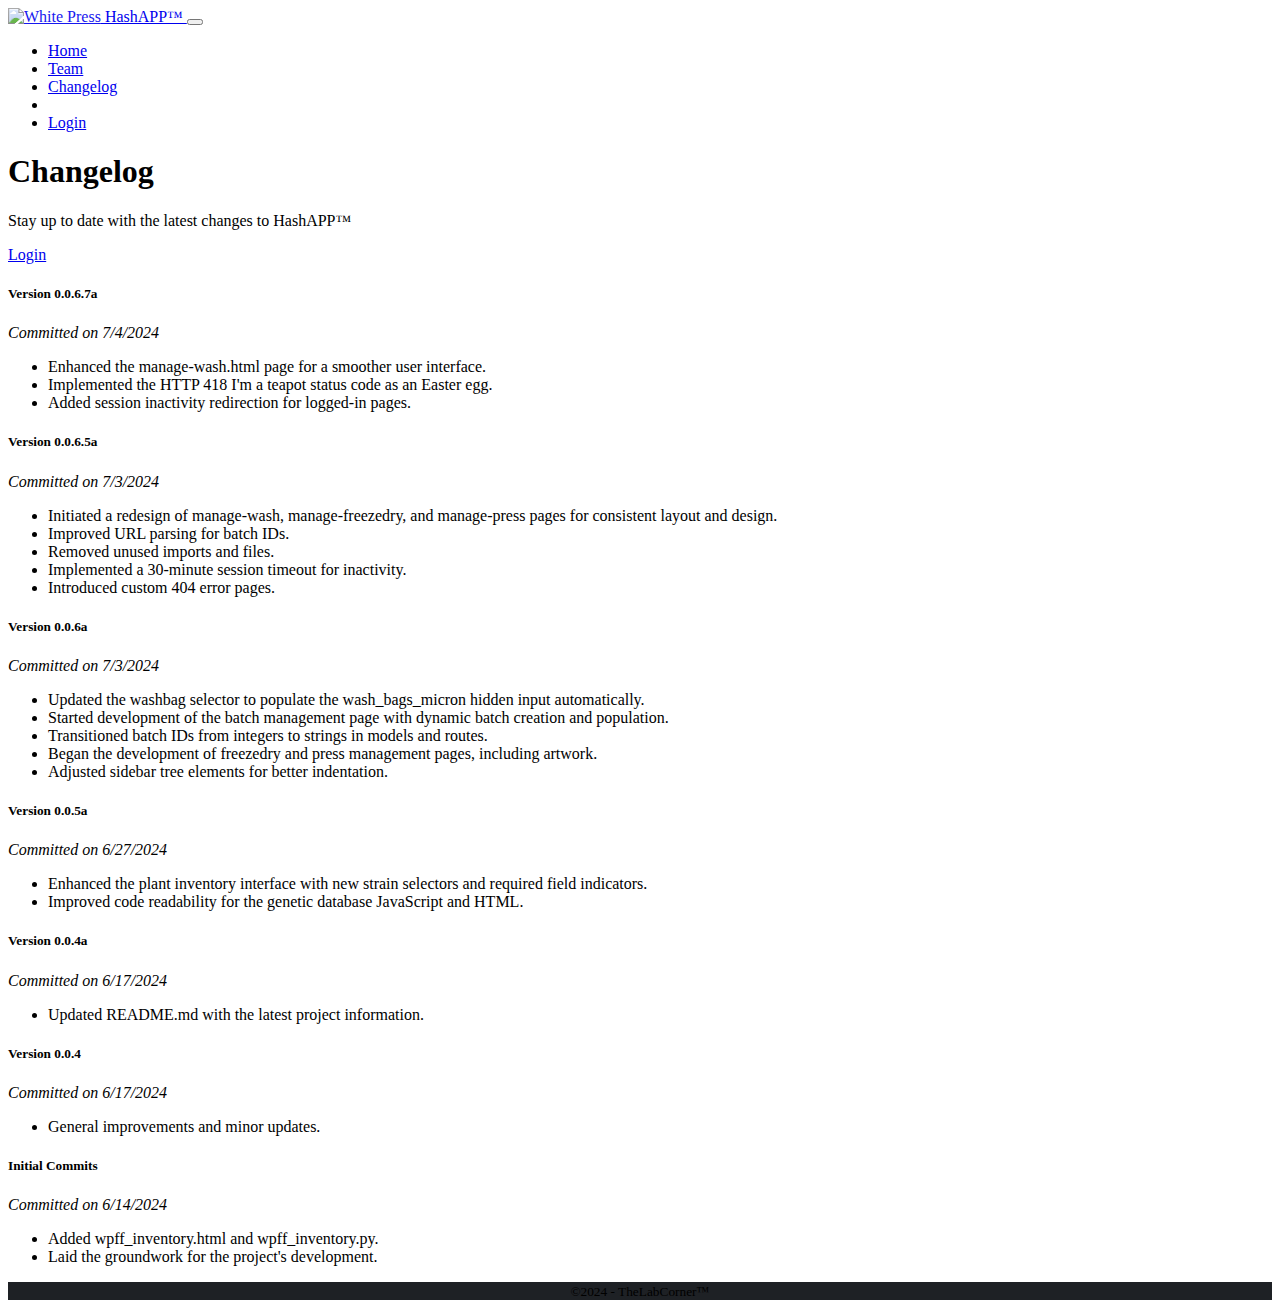
==== changelog.html @ 2e35f6c2 "v0.0.7.1a" ====
<!DOCTYPE html>
<html lang="en">
<head>
    <!-- Google tag (gtag.js) -->
    <script async src="https://www.googletagmanager.com/gtag/js?id=G-PG8G4MSZ4S"></script>
    <script>
        window.dataLayer = window.dataLayer || [];
        function gtag(){dataLayer.push(arguments);}
        gtag('js', new Date());

        gtag('config', 'G-PG8G4MSZ4S');
    </script>

    <meta charset="utf-8" />
    <meta name="viewport" content="width=device-width, initial-scale=1, shrink-to-fit=no" />
    <meta name="description" content="" />
    <meta name="author" content="" />
    <title>HashAPP&trade; | Changelog</title>
    <!-- Favicon-->
    <link rel="icon" type="image/x-icon" href="assets/favicon/favicon.ico" />
    <!-- Bootstrap icons-->
    <link href="https://cdn.jsdelivr.net/npm/bootstrap-icons@1.4.1/font/bootstrap-icons.css" rel="stylesheet" />
    <!-- Core theme CSS (includes Bootstrap)-->
    <link href="/hashapp-web/css/styles.css" rel="stylesheet" />
</head>
<body>
<!-- Responsive navbar-->
<nav class="navbar navbar-expand-lg navbar-dark bg-dark">
    <div class="container px-5">
        <a class="navbar-brand" href="/hashapp-web/">
            <img src="/hashapp-web/assets/PressWhite.svg" alt="White Press" class="brand-image" style="width: 50px;opacity: .9">
            HashAPP&trade;
        </a>
        <button class="navbar-toggler" type="button" data-bs-toggle="collapse" data-bs-target="#navbarSupportedContent" aria-controls="navbarSupportedContent" aria-expanded="false" aria-label="Toggle navigation"><span class="navbar-toggler-icon"></span></button>
        <div class="collapse navbar-collapse" id="navbarSupportedContent">
            <ul class="navbar-nav ms-auto mb-2 mb-lg-0">
                <li class="nav-item"><a class="nav-link" aria-current="page" href="/hashapp-web/">Home</a></li>
                <li class="nav-item"><a class="nav-link" href="/hashapp-web/team">Team</a></li>
                <li class="nav-item"><a class="nav-link active" href="/hashapp-web/changelog">Changelog</a></li>
                <li class="nav-item"><a class="nav-link" href="#!"></a></li>
                <li class="nav-item"><a class="nav-link" href="#!">Login</a></li>
            </ul>
        </div>
    </div>
</nav>
<!-- Header-->
<header class="bg-dark py-5">
    <div class="container px-5">
        <div class="row gx-5 justify-content-center">
            <div class="col-lg-6">
                <div class="text-center my-5">
                    <h1 class="display-6 fw-bolder text-white mb-2">Changelog</h1>
                    <p class="lead text-white-50 mb-4">Stay up to date with the latest changes to HashAPP&trade;</p>
                    <div class="d-grid gap-3 d-sm-flex justify-content-sm-center">
                        <a class="btn btn-outline-light  btn-lg px-4 me-sm-3" href="#features">Login</a>

                    </div>
                </div>
            </div>
        </div>
    </div>
</header>

<!-- Changelog section updated -->
<section class="py-5" id="changelog">
    <div class="container px-5 my-5">
        <div class="text-center mb-5">

        </div>
        <div class="row gx-5 row-cols-1 justify-content-center">
            <!-- Latest Update -->
            <div class="col mb-5">
                <h5 class="fw-bolder">Version 0.0.6.7a</h5> <i class="commit-date" data-date="2024-07-04"></i>
                <ul>
                    <li>Enhanced the manage-wash.html page for a smoother user interface.</li>
                    <li>Implemented the HTTP 418 I'm a teapot status code as an Easter egg.</li>
                    <li>Added session inactivity redirection for logged-in pages.</li>
                </ul>
            </div>
            <!-- Previous Updates -->
            <div class="col mb-5">
                <h5 class="fw-bolder">Version 0.0.6.5a</h5> <i class="commit-date" data-date="2024-07-03"></i>
                <ul>
                    <li>Initiated a redesign of manage-wash, manage-freezedry, and manage-press pages for consistent layout and design.</li>
                    <li>Improved URL parsing for batch IDs.</li>
                    <li>Removed unused imports and files.</li>
                    <li>Implemented a 30-minute session timeout for inactivity.</li>
                    <li>Introduced custom 404 error pages.</li>
                </ul>
            </div>
            <div class="col mb-5">
                <h5 class="fw-bolder">Version 0.0.6a</h5> <i class="commit-date" data-date="2024-07-03"></i>
                <ul>
                    <li>Updated the washbag selector to populate the wash_bags_micron hidden input automatically.</li>
                    <li>Started development of the batch management page with dynamic batch creation and population.</li>
                    <li>Transitioned batch IDs from integers to strings in models and routes.</li>
                    <li>Began the development of freezedry and press management pages, including artwork.</li>
                    <li>Adjusted sidebar tree elements for better indentation.</li>
                </ul>
            </div>
            <div class="col mb-5">
                <h5 class="fw-bolder">Version 0.0.5a</h5> <i class="commit-date" data-date="2024-06-27"></i>
                <ul>
                    <li>Enhanced the plant inventory interface with new strain selectors and required field indicators.</li>
                    <li>Improved code readability for the genetic database JavaScript and HTML.</li>
                </ul>
            </div>
            <div class="col mb-5">
                <h5 class="fw-bolder">Version 0.0.4a</h5> <i class="commit-date" data-date="2024-06-17"></i>
                <ul>
                    <li>Updated README.md with the latest project information.</li>
                </ul>
            </div>
            <div class="col mb-5">
                <h5 class="fw-bolder">Version 0.0.4</h5> <i class="commit-date" data-date="2024-06-17"></i>
                <ul>
                    <li>General improvements and minor updates.</li>
                </ul>
            </div>
            <!-- Initial Commits -->
            <div class="col mb-5">
                <h5 class="fw-bolder">Initial Commits</h5> <i class="commit-date" data-date="2024-06-14"></i>
                <ul>
                    <li>Added wpff_inventory.html and wpff_inventory.py.</li>
                    <li>Laid the groundwork for the project's development.</li>
                </ul>
            </div>
        </div>
    </div>
</section>

<script>
    function updateDates() {
        const commitElements = document.querySelectorAll('.commit-date');
        const now = new Date();

        commitElements.forEach((element) => {
            const commitDate = new Date(element.dataset.date);
            const diffTime = Math.abs(now - commitDate);
            const diffDays = Math.ceil(diffTime / (1000 * 60 * 60 * 24));

            let dateString;
            if (diffDays === 0) {
                dateString = "Committed today";
            } else if (diffDays === 1) {
                dateString = "Committed yesterday";
            } else if (diffDays < 7) {
                dateString = `Committed ${diffDays} days ago`;
            } else if (diffDays < 14) {
                dateString = "Committed last week";
            } else if (diffDays < 30) {
                dateString = "Committed 3 weeks ago";
            } else {
                dateString = `Committed on ${commitDate.toLocaleDateString()}`;
            }

            element.textContent = dateString;
        });
    }

    // Call the function when the page loads
    window.onload = updateDates;
</script>






<!-- Footer-->
<footer class="container py-5" style="background-color: #1e2125; text-align: center; max-width: 100% !important">
    <div class="row">
        <div class="col-4 col-md">
            <small class="d-block mb-3 text-muted">&copy;2024 - TheLabCorner&trade;</small>
        </div>
    </div>
</footer>
<!-- Bootstrap core JS-->
<script src="https://cdn.jsdelivr.net/npm/bootstrap@5.2.3/dist/js/bootstrap.bundle.min.js"></script>
<!-- Core theme JS-->
<script src="js/scripts.js"></script>


</body>
</html>
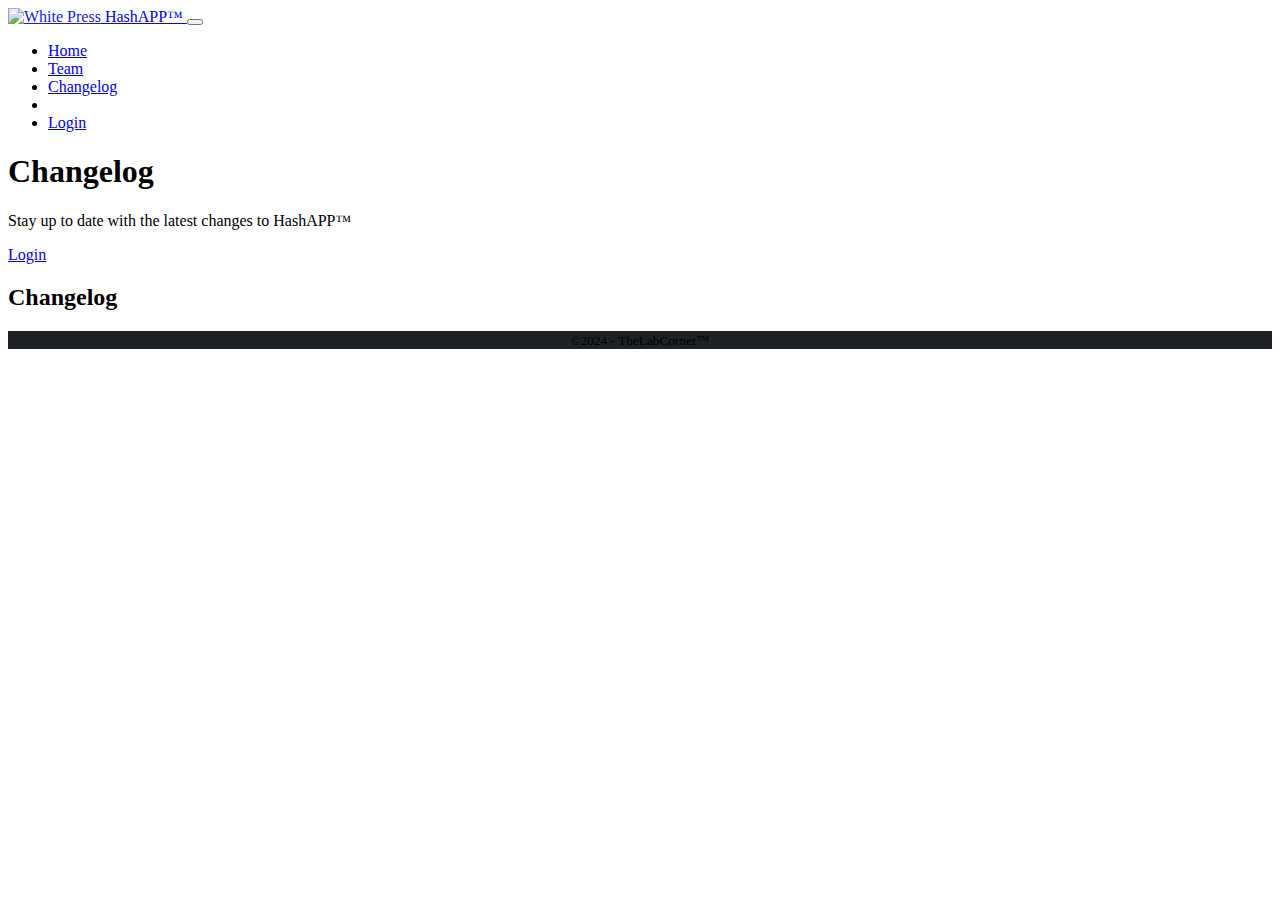
==== commit 5774ae36: "v0.0.7.1a" ====
--- a/changelog.html
+++ b/changelog.html
@@ -61,105 +61,113 @@
     </div>
 </header>
 
-<!-- Changelog section updated -->
+
+<script src="https://cdn.jsdelivr.net/npm/js-yaml@4.0.0/dist/js-yaml.min.js"></script>
 <section class="py-5" id="changelog">
     <div class="container px-5 my-5">
         <div class="text-center mb-5">
-
+            <h2 class="fw-bolder">Changelog</h2>
         </div>
-        <div class="row gx-5 row-cols-1 justify-content-center">
-            <!-- Latest Update -->
-            <div class="col mb-5">
-                <h5 class="fw-bolder">Version 0.0.6.7a</h5> <i class="commit-date" data-date="2024-07-04"></i>
-                <ul>
-                    <li>Enhanced the manage-wash.html page for a smoother user interface.</li>
-                    <li>Implemented the HTTP 418 I'm a teapot status code as an Easter egg.</li>
-                    <li>Added session inactivity redirection for logged-in pages.</li>
-                </ul>
-            </div>
-            <!-- Previous Updates -->
-            <div class="col mb-5">
-                <h5 class="fw-bolder">Version 0.0.6.5a</h5> <i class="commit-date" data-date="2024-07-03"></i>
-                <ul>
-                    <li>Initiated a redesign of manage-wash, manage-freezedry, and manage-press pages for consistent layout and design.</li>
-                    <li>Improved URL parsing for batch IDs.</li>
-                    <li>Removed unused imports and files.</li>
-                    <li>Implemented a 30-minute session timeout for inactivity.</li>
-                    <li>Introduced custom 404 error pages.</li>
-                </ul>
-            </div>
-            <div class="col mb-5">
-                <h5 class="fw-bolder">Version 0.0.6a</h5> <i class="commit-date" data-date="2024-07-03"></i>
-                <ul>
-                    <li>Updated the washbag selector to populate the wash_bags_micron hidden input automatically.</li>
-                    <li>Started development of the batch management page with dynamic batch creation and population.</li>
-                    <li>Transitioned batch IDs from integers to strings in models and routes.</li>
-                    <li>Began the development of freezedry and press management pages, including artwork.</li>
-                    <li>Adjusted sidebar tree elements for better indentation.</li>
-                </ul>
-            </div>
-            <div class="col mb-5">
-                <h5 class="fw-bolder">Version 0.0.5a</h5> <i class="commit-date" data-date="2024-06-27"></i>
-                <ul>
-                    <li>Enhanced the plant inventory interface with new strain selectors and required field indicators.</li>
-                    <li>Improved code readability for the genetic database JavaScript and HTML.</li>
-                </ul>
-            </div>
-            <div class="col mb-5">
-                <h5 class="fw-bolder">Version 0.0.4a</h5> <i class="commit-date" data-date="2024-06-17"></i>
-                <ul>
-                    <li>Updated README.md with the latest project information.</li>
-                </ul>
-            </div>
-            <div class="col mb-5">
-                <h5 class="fw-bolder">Version 0.0.4</h5> <i class="commit-date" data-date="2024-06-17"></i>
-                <ul>
-                    <li>General improvements and minor updates.</li>
-                </ul>
-            </div>
-            <!-- Initial Commits -->
-            <div class="col mb-5">
-                <h5 class="fw-bolder">Initial Commits</h5> <i class="commit-date" data-date="2024-06-14"></i>
-                <ul>
-                    <li>Added wpff_inventory.html and wpff_inventory.py.</li>
-                    <li>Laid the groundwork for the project's development.</li>
-                </ul>
-            </div>
+        <div id="changelog-entries" class="row gx-5 row-cols-1 justify-content-center">
+            <!-- Changelog entries will be populated here -->
         </div>
     </div>
 </section>
 
 <script>
-    function updateDates() {
-        const commitElements = document.querySelectorAll('.commit-date');
-        const now = new Date();
+    async function fetchCommitLog() {
+        try {
+            const response = await fetch('https://raw.githubusercontent.com/thelabcorner/hashapp-web/main/commit-log/commit-log.yml');
+            if (!response.ok) {
+                throw new Error('Network response was not ok');
+            }
+            let yamlText = await response.text();
+            console.log('Fetched commit log (raw text):', yamlText);
 
-        commitElements.forEach((element) => {
-            const commitDate = new Date(element.dataset.date);
-            const diffTime = Math.abs(now - commitDate);
-            const diffDays = Math.ceil(diffTime / (1000 * 60 * 60 * 24));
+            // Preprocess the YAML text to handle multiline strings
+            yamlText = yamlText.replace(/"\n\s+([^"])/g, '"\n  $1');
+            console.log('Processed YAML text:', yamlText);
 
-            let dateString;
-            if (diffDays === 0) {
-                dateString = "Committed today";
-            } else if (diffDays === 1) {
-                dateString = "Committed yesterday";
-            } else if (diffDays < 7) {
-                dateString = `Committed ${diffDays} days ago`;
-            } else if (diffDays < 14) {
-                dateString = "Committed last week";
-            } else if (diffDays < 30) {
-                dateString = "Committed 3 weeks ago";
-            } else {
-                dateString = `Committed on ${commitDate.toLocaleDateString()}`;
+            try {
+                const parsedLog = jsyaml.load(yamlText);
+                console.log('Parsed commit log:', parsedLog);
+                return parsedLog;
+            } catch (yamlError) {
+                console.error('YAML parsing error:', yamlError);
+                throw yamlError;
             }
-
-            element.textContent = dateString;
-        });
+        } catch (error) {
+            console.error('Failed to fetch commit log:', error);
+        }
     }
 
-    // Call the function when the page loads
-    window.onload = updateDates;
+    function formatDate(commitDate) {
+        console.log('Parsing date:', commitDate);
+        const date = new Date(commitDate);
+        if (isNaN(date.getTime())) {
+            console.error('Invalid date:', commitDate);
+            return 'Invalid Date';
+        }
+
+        const now = new Date();
+        const diffTime = Math.abs(now - date);
+        const diffDays = Math.ceil(diffTime / (1000 * 60 * 60 * 24));
+
+        if (diffDays === 0) {
+            return 'Committed today';
+        } else if (diffDays === 1) {
+            return 'Committed yesterday';
+        } else if (diffDays < 7) {
+            return `Committed ${diffDays} days ago`;
+        } else if (diffDays < 14) {
+            return 'Committed last week';
+        } else if (diffDays < 30) {
+            return 'Committed 3 weeks ago';
+        } else {
+            return `Committed on ${date.toLocaleDateString()}`;
+        }
+    }
+
+    function createChangelogEntry(commit) {
+        console.log('Creating changelog entry for commit:', commit);
+        const entryDiv = document.createElement('div');
+        entryDiv.classList.add('col', 'mb-5');
+
+        const versionHeader = document.createElement('h5');
+        versionHeader.classList.add('fw-bolder');
+        versionHeader.textContent = `Version ${commit.message}`;
+
+        const dateInfo = document.createElement('i');
+        dateInfo.classList.add('commit-date');
+        dateInfo.textContent = formatDate(commit.date);
+
+        const descriptionList = document.createElement('ul');
+        const descriptions = commit.description ? commit.description.split('\n').map(line => line.trim()).filter(line => line) : ['No description provided'];
+        descriptions.forEach(descriptionItem => {
+            const listItem = document.createElement('li');
+            listItem.textContent = descriptionItem;
+            descriptionList.appendChild(listItem);
+        });
+
+        entryDiv.appendChild(versionHeader);
+        entryDiv.appendChild(dateInfo);
+        entryDiv.appendChild(descriptionList);
+
+        return entryDiv;
+    }
+
+    async function populateChangelog() {
+        const changelogContainer = document.getElementById('changelog-entries');
+        const commitLog = await fetchCommitLog();
+        if (commitLog) {
+            commitLog.forEach(commit => {
+                const changelogEntry = createChangelogEntry(commit);
+                changelogContainer.appendChild(changelogEntry);
+            });
+        }
+    }
+
+    window.onload = populateChangelog;
 </script>
 
 
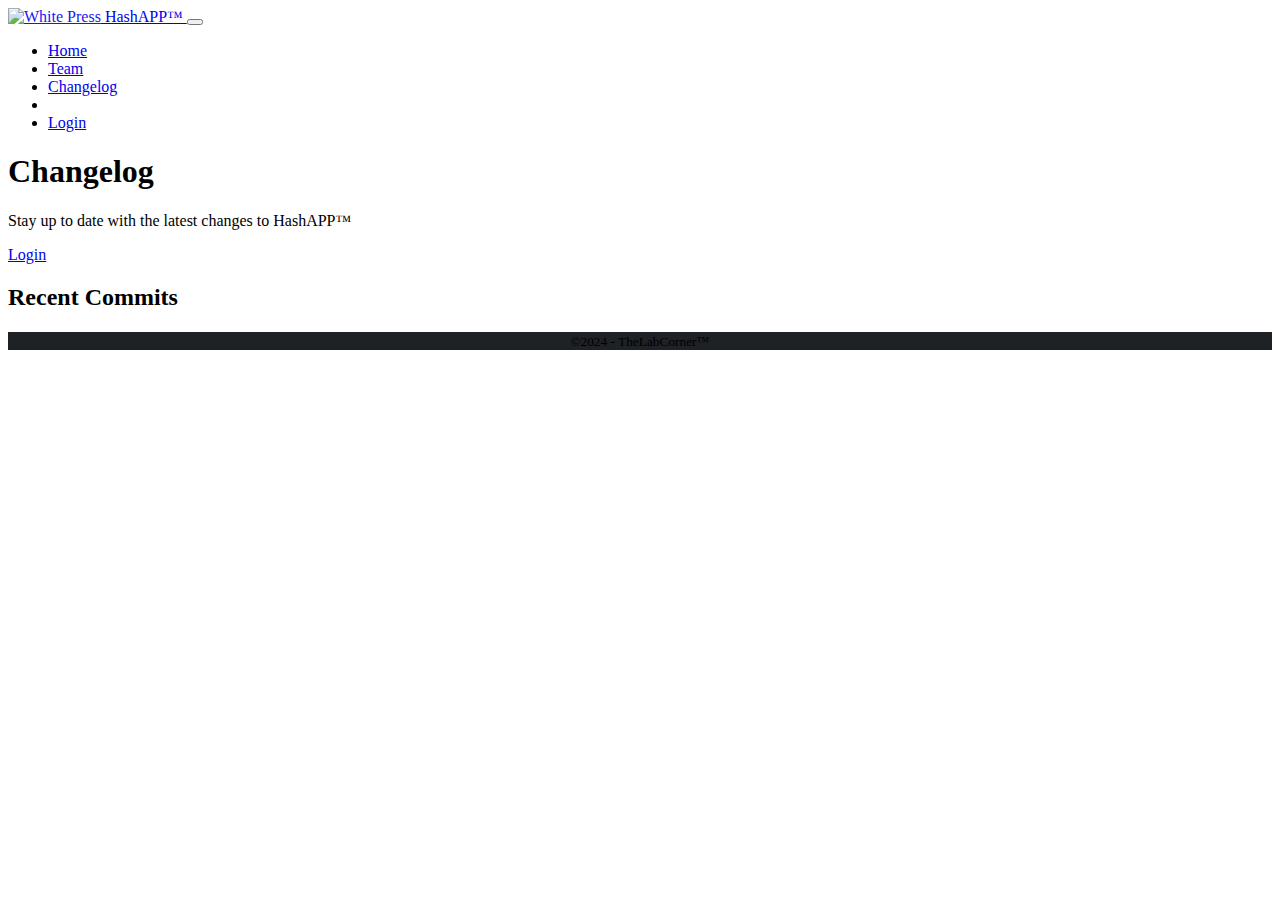
==== commit d1747191: "v0.0.7.1a" ====
--- a/changelog.html
+++ b/changelog.html
@@ -1,3 +1,26 @@
+<!--
+##############################################################
+##############################################################
+##############################################################
+                 _       _      ___  ___    __
+  /\  /\__ _ ___| |__   /_\    / _ \/ _ \ /_  _\/\/\
+ / /_/ / _` / __| '_ \ //_\\  / /_)/ /_)/  / / /    \
+/ __  / (_| \__ \ | | /  _  \/ ___/ ___/  / / / /\/\ \
+\/ /_/ \__,_|___/_| |_\_/ \_/\/   \/      \/  \/    \/
+
+##############################################################
+
+Hey there, curious explorer!
+If you're diving into the code, why not meet the minds behind it?
+Head over to our https://thelabcorner.github.io/hashapp-web/team page to meet the team!
+
+We're always looking for feedback, so feel free to reach out to us at:
+hashapp@thedabcorner.site
+
+##############################################################
+##############################################################
+##############################################################
+-->
 <!DOCTYPE html>
 <html lang="en">
 <head>
@@ -22,6 +45,7 @@
     <link href="https://cdn.jsdelivr.net/npm/bootstrap-icons@1.4.1/font/bootstrap-icons.css" rel="stylesheet" />
     <!-- Core theme CSS (includes Bootstrap)-->
     <link href="/hashapp-web/css/styles.css" rel="stylesheet" />
+    <script src="https://cdn.jsdelivr.net/npm/js-yaml@4.0.0/dist/js-yaml.min.js"></script>
 </head>
 <body>
 <!-- Responsive navbar-->
@@ -62,11 +86,11 @@
 </header>
 
 
-<script src="https://cdn.jsdelivr.net/npm/js-yaml@4.0.0/dist/js-yaml.min.js"></script>
 <section class="py-5" id="changelog">
     <div class="container px-5 my-5">
         <div class="text-center mb-5">
-            <h2 class="fw-bolder">Changelog</h2>
+            <h2 class="fw-bolder">Recent Commits</h2>
+            <h4 class="text-muted"></h4>
         </div>
         <div id="changelog-entries" class="row gx-5 row-cols-1 justify-content-center">
             <!-- Changelog entries will be populated here -->
@@ -77,21 +101,17 @@
 <script>
     async function fetchCommitLog() {
         try {
-            const response = await fetch('https://raw.githubusercontent.com/thelabcorner/hashapp-web/main/commit-log/commit-log.yml');
+            const response = await fetch('/hashapp-web/commit-log/commit-log.yml');
             if (!response.ok) {
                 throw new Error('Network response was not ok');
             }
             let yamlText = await response.text();
             console.log('Fetched commit log (raw text):', yamlText);
 
-            // Preprocess the YAML text to handle multiline strings
-            yamlText = yamlText.replace(/"\n\s+([^"])/g, '"\n  $1');
-            console.log('Processed YAML text:', yamlText);
-
             try {
                 const parsedLog = jsyaml.load(yamlText);
                 console.log('Parsed commit log:', parsedLog);
-                return parsedLog;
+                return parsedLog.commit_log; // Do not filter commits here
             } catch (yamlError) {
                 console.error('YAML parsing error:', yamlError);
                 throw yamlError;
@@ -135,14 +155,16 @@
 
         const versionHeader = document.createElement('h5');
         versionHeader.classList.add('fw-bolder');
-        versionHeader.textContent = `Version ${commit.message}`;
+        versionHeader.textContent = `${commit.title}`;
 
         const dateInfo = document.createElement('i');
         dateInfo.classList.add('commit-date');
         dateInfo.textContent = formatDate(commit.date);
 
         const descriptionList = document.createElement('ul');
-        const descriptions = commit.description ? commit.description.split('\n').map(line => line.trim()).filter(line => line) : ['No description provided'];
+        const descriptions = commit.description
+            ? commit.description.split('\n').map(line => line.trim()).filter(line => line && line !== '#-------------#')
+            : ['No description provided'];
         descriptions.forEach(descriptionItem => {
             const listItem = document.createElement('li');
             listItem.textContent = descriptionItem;
@@ -168,6 +190,7 @@
     }
 
     window.onload = populateChangelog;
+
 </script>
 
 
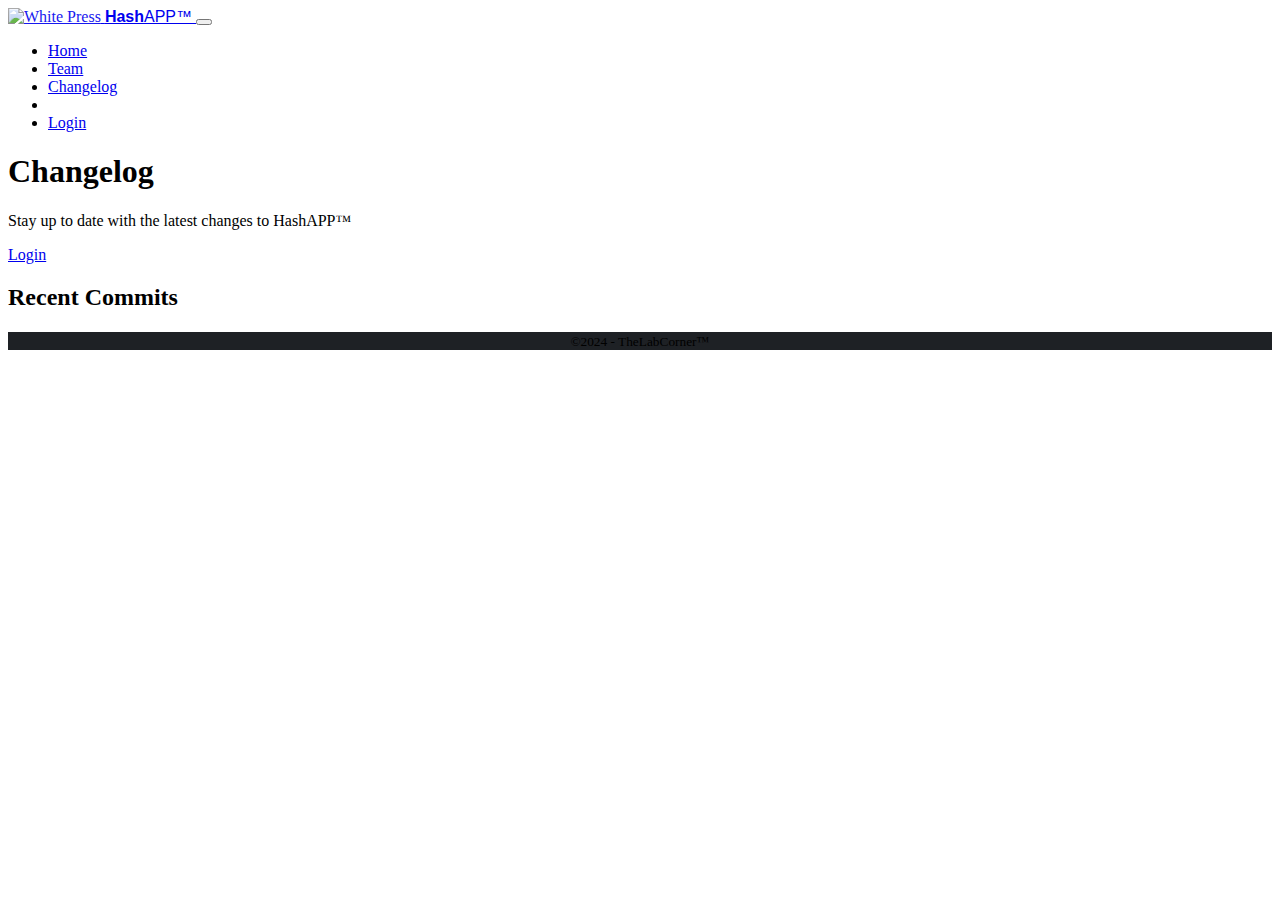
==== commit 16eddd40: "v0.0.7.53a - WEB" ====
--- a/changelog.html
+++ b/changelog.html
@@ -53,7 +53,7 @@
     <div class="container px-5">
         <a class="navbar-brand" href="/hashapp-web/">
             <img src="/hashapp-web/assets/PressWhite.svg" alt="White Press" class="brand-image" style="width: 50px;opacity: .9">
-            HashAPP&trade;
+            <span style="font-family: 'Roboto Condensed',sans-serif;"><strong>Hash</strong>APP&trade;</span>
         </a>
         <button class="navbar-toggler" type="button" data-bs-toggle="collapse" data-bs-target="#navbarSupportedContent" aria-controls="navbarSupportedContent" aria-expanded="false" aria-label="Toggle navigation"><span class="navbar-toggler-icon"></span></button>
         <div class="collapse navbar-collapse" id="navbarSupportedContent">
@@ -133,12 +133,12 @@
         const diffTime = Math.abs(now - date);
         const diffDays = Math.ceil(diffTime / (1000 * 60 * 60 * 24));
 
-        if (diffDays === 0) {
+        if (diffDays < 1) {
             return 'Committed today';
-        } else if (diffDays === 1) {
+        } else if (diffDays < 2) {
             return 'Committed yesterday';
         } else if (diffDays < 7) {
-            return `Committed ${diffDays} days ago`;
+            return `Committed ${Math.round(diffDays)} days ago`;
         } else if (diffDays < 14) {
             return 'Committed last week';
         } else if (diffDays < 30) {
